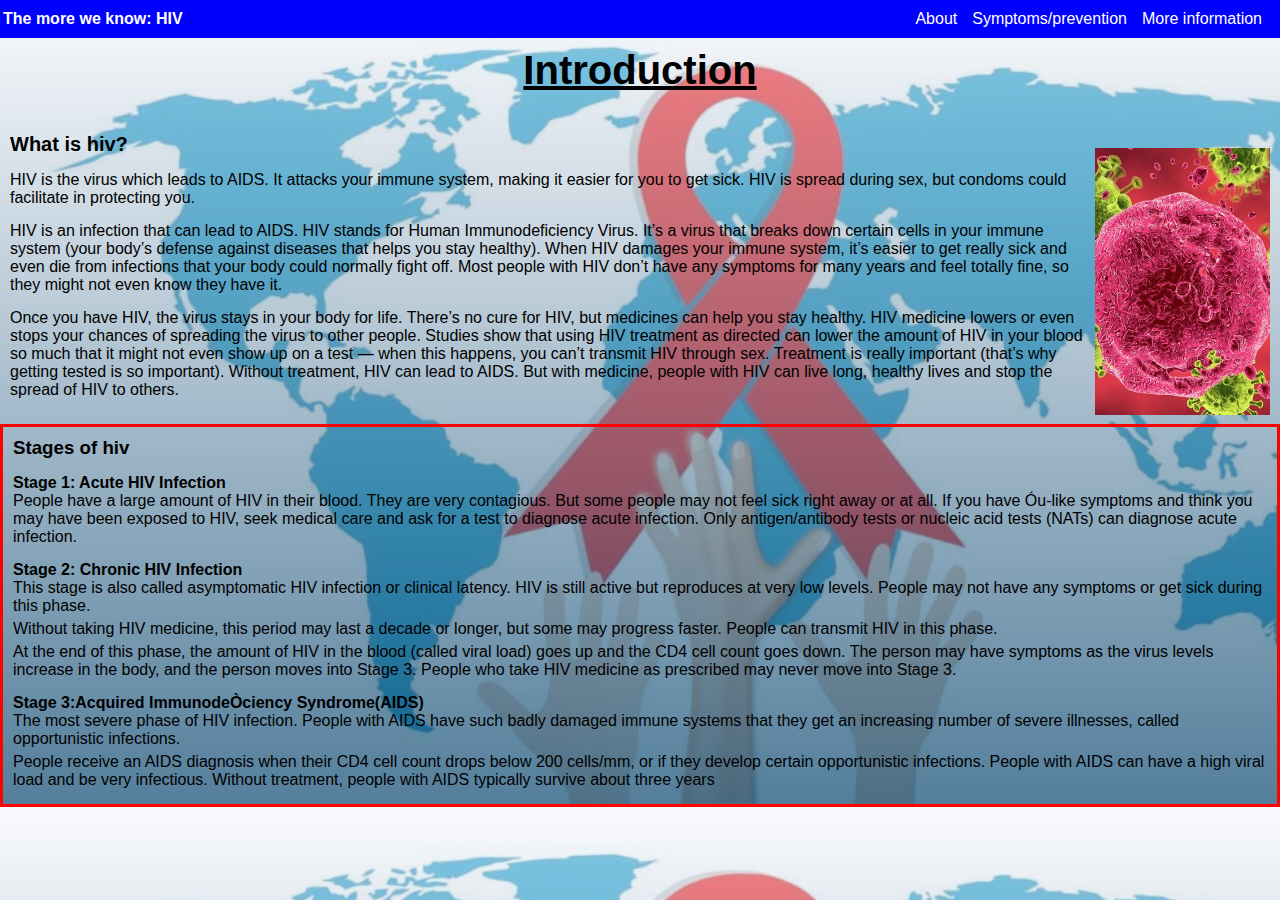
==== index.html @ f419347e "first commit" ====
<!DOCTYPE html>
<html lang="en">
<head>
    <meta charset="UTF-8">
    <meta http-equiv="X-UA-Compatible" content="IE=edge">
    <meta name="viewport" content="width=device-width, initial-scale=1.0">
    <link rel="stylesheet" href="./styles.css">
    <title>Hiv/Aids</title>
</head>
<body>
    <header class="header">
        <div class="title-name">
        <h4 class="title">The more we know: HIV</h4>
        </div>
            <nav class="navbar">
                <ul class="nav-links">
                  <li class="nav-link">
                    <a class="first-nav" href="./index.html">About</a>
                  </li>
                  <li class="nav-link">
                    <a href="../html/symptoms.html">Symptoms/prevention</a>
                  </li>
                  <li class="nav-link">
                    <a href="./html/sources.html">More information</a>
                  </li>
                </ul>
        </nav>
    </header>

    <section class="introduction">
        <h3 class="intro-header">Introduction</h3>
        <div class="intro-container">
        <div class="intro-information">
            <h4><p class="intro-subtitle">What is hiv?</p></h4>
            <p class="information">HIV is the virus which leads to AIDS. It attacks your immune system, making it easier for you to get sick. HIV is spread during sex, but condoms could facilitate in protecting you.</p>

               <p> HIV is an infection that can lead to AIDS.
                HIV stands for Human Immunodeficiency Virus. It’s a virus that breaks down certain cells in your immune system (your body’s defense against diseases that helps you stay healthy). When HIV damages your immune system, it’s easier to get really sick and even die from infections that your body could normally fight off.
                Most people with HIV don’t have any symptoms for many years and feel totally fine, so they might not even know they have it.</p>
                
                <p>Once you have HIV, the virus stays in your body for life. There’s no cure for HIV, but medicines can help you stay healthy. HIV medicine lowers or even stops your chances of spreading the virus to other people. Studies show that using HIV treatment as directed can lower the amount of HIV in your blood so much that it might not even show up on a test — when this happens, you can’t transmit HIV through sex.
                
                Treatment is really important (that’s why getting tested is so important). Without treatment, HIV can lead to AIDS. But with medicine, people with HIV can live long, healthy lives and stop the spread of HIV to others.</p>
        </div>
        <div class="intro-img">
            <img src="./images/IMG-20210829-WA0014.jpg" alt="hiv-virus">
        </div>
    </div>
    </section>

    <section class="stages">
        <h3 class="stages-header">Stages of hiv</h3>
        <div class="stage-one">
            <h4 class="stage-one-header">Stage 1: Acute HIV Infection</h4>
            <p>People have a large amount of HIV in their blood. They are very contagious.
                But some people may not feel sick right away or at all.
                If you have Óu-like symptoms and think you may have been exposed to HIV, seek medical care
                and ask for a test to diagnose acute infection.
                Only antigen/antibody tests or nucleic acid tests (NATs) can diagnose acute infection.</p>
        </div>
        <div class="stage-two">
            <h4 class="stage-two-header">Stage 2: Chronic HIV Infection</h4>
            <p>This stage is also called asymptomatic HIV infection or clinical latency.
                HIV is still active but reproduces at very low levels.
                People may not have any symptoms or get sick during this phase.</p>
                <p>Without taking HIV medicine, this period may last a decade or longer, but some may progress
                faster.
                People can transmit HIV in this phase.</p>
               <p> At the end of this phase, the amount of HIV in the blood (called viral load) goes up and the CD4 cell count goes down.
                The person may have symptoms as the virus levels increase in the body, and the person moves into Stage 3.
                People who take HIV medicine as prescribed may never move into Stage 3.</p>
        </div>
        <div class="stage-three">
            <h4 class="stage-three-header">Stage 3:Acquired ImmunodeÒciency Syndrome(AIDS)</h4>
            <p>The most severe phase of HIV infection.
                People with AIDS have such badly damaged immune systems that they get an increasing number
                of severe illnesses, called opportunistic infections.</p>
               <p> People receive an AIDS diagnosis when their CD4 cell count drops below 200 cells/mm, or if they
                develop certain opportunistic infections.
                People with AIDS can have a high viral load and be very infectious.
                Without treatment, people with AIDS typically survive about three years</p>
        </div>
    </section>
</body>
</html>
---- styles.css ----
*{
    margin: 0;
    padding: 0;
    box-sizing: 0;
}

body{
    background-image:
    linear-gradient(to bottom, rgba(245, 246, 252, 0.52), rgba(19, 78, 117, 0.73)),
    url('./images/IMG-20210829-WA0015.jpg');
    background-size: cover;
    height: 100%;
    font-family: sans-serif;
}

.header{
    display: flex;
    justify-content: space-between;
    padding: 10px 3px;
    background-color:blue;
    color: white;
    align-items: center;
}

.nav-links{
    display: flex;
    list-style: none;
    color: white;
}

.nav-link{
    margin-right: 15px;
    color: white;
}

.nav-link a{
    text-decoration: none;
    color: white;
}

.introduction{
    margin: 10px;
}

.intro-header{
    display: flex;
    justify-content: center;
    text-align: center;
    color: black;
    font-size: 40px;
    margin-bottom: 40px;
    text-decoration: underline;
}
.intro-container{
    display: flex;
    justify-content: space-between;
}

.intro-img img{
    width: 100%;
    height: 95%;
    object-fit: cover;
    margin-top: 15px;
}

.intro-subtitle{
    font-size: 20px;
}

.information{
    word-wrap: break-word;
}

.intro-information p{
    margin-bottom: 15px;
}

.stages{
    padding: 10px;
    border: 3px solid red;
}

.stages p{
    margin-bottom: 5px;
}
.stages-header{
    margin-bottom: 15px;
}

.stage-one{
    margin-bottom: 15px;
}

.stage-two{
    margin-bottom: 15px;
}
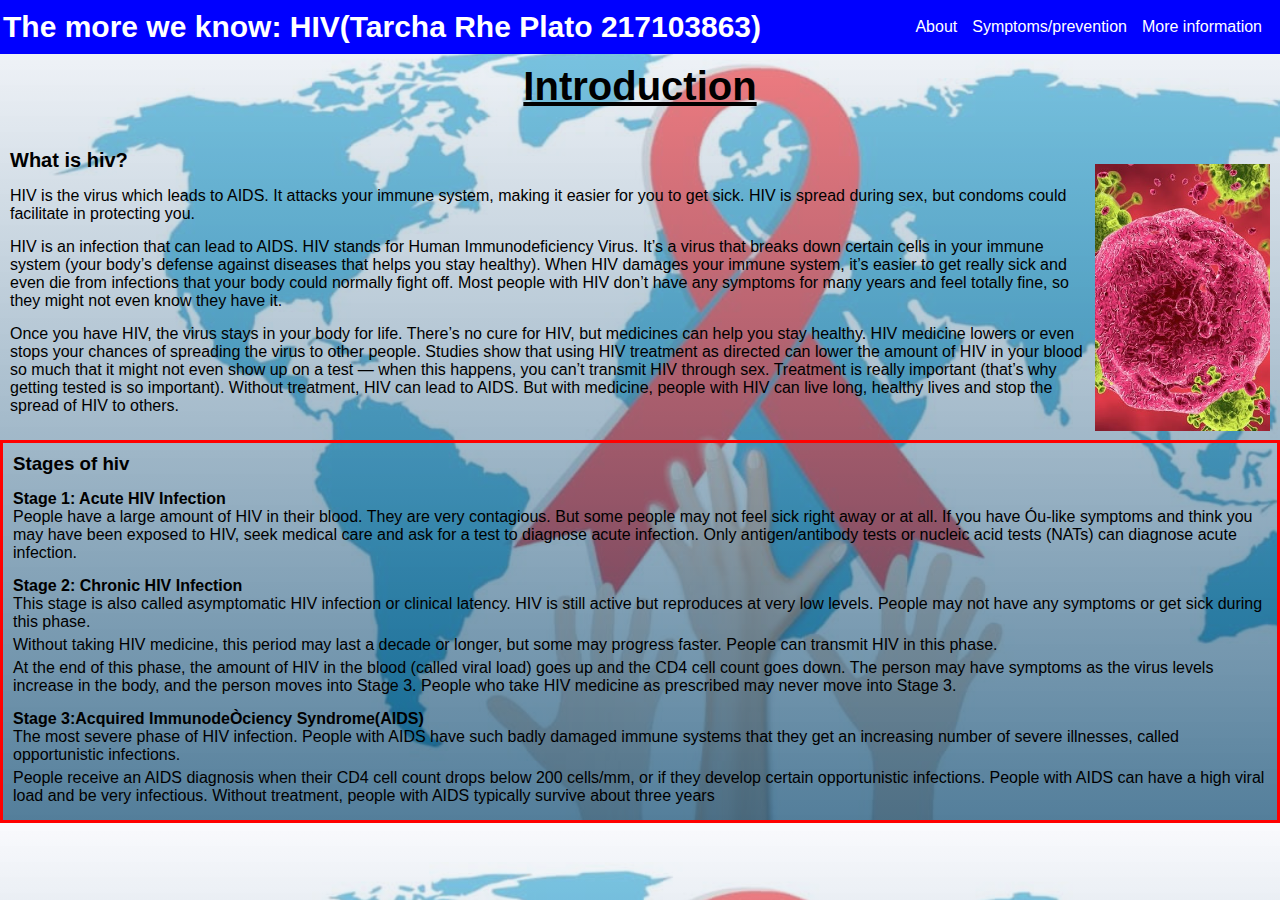
==== commit e3bde76f: "first commit" ====
--- a/index.html
+++ b/index.html
@@ -10,7 +10,7 @@
 <body>
     <header class="header">
         <div class="title-name">
-        <h4 class="title">The more we know: HIV</h4>
+        <h4 class="title">The more we know: HIV(Tarcha Rhe Plato 217103863)</h4>
         </div>
             <nav class="navbar">
                 <ul class="nav-links">
--- a/styles.css
+++ b/styles.css
@@ -20,6 +20,10 @@
     background-color:blue;
     color: white;
     align-items: center;
+}
+
+.title{
+    font-size: 30px;
 }
 
 .nav-links{
